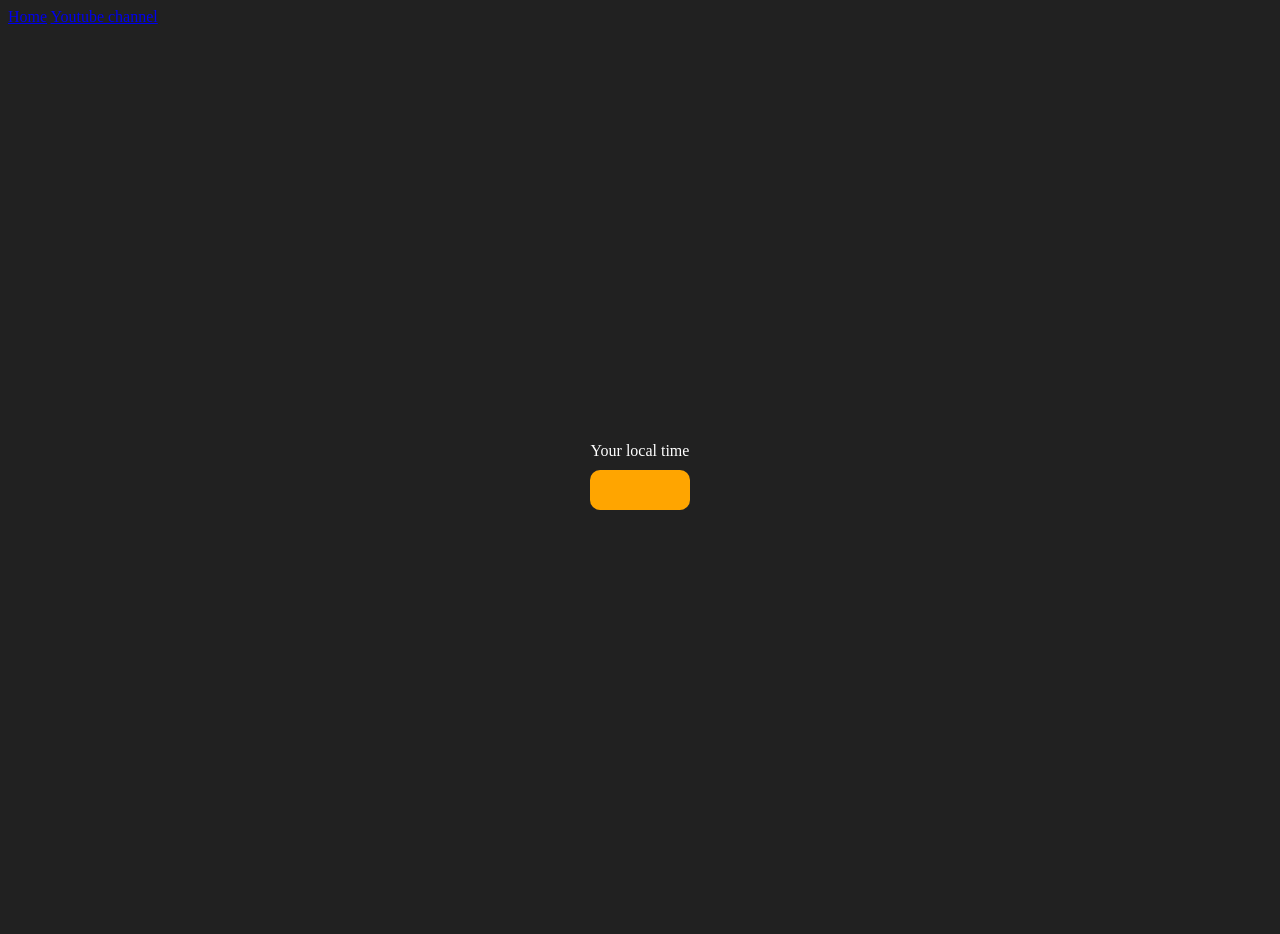
==== 07_projects/3-DigitalClock/index.html @ cf007730 "project add" ====
<!DOCTYPE html>
<html lang="en">

<head>
    <meta charset="UTF-8" />
    <meta name="viewport" content="width=device-width, initial-scale=1.0" />
    <meta http-equiv="X-UA-Compatible" content="ie=edge" />
    <link rel="stylesheet" type="text/css" href="../styles.css" />
    <title>Your Local Time</title>
    <style>
        body {
            background-color: #212121;
            color: #fff;
        }

        .center {
            display: flex;
            height: 100vh;
            justify-content: center;
            align-items: center;
            flex-direction: column;
        }

        #clock {
            font-size: 40px;
            background-color: orange;
            padding: 20px 50px;
            margin-top: 10px;
            border-radius: 10px;
        }
    </style>
</head>

<body>
    <nav>
        <a href="/" aria-current="page">Home</a>
        <a target="_blank" href="https://www.youtube.com/@chaiaurcode">Youtube channel</a>
    </nav>
    <div class="center">
        <div id="banner"><span>Your local time</span></div>
        <div id="clock"></div>
    </div>
    <script src="chaiaurcode.js"></script>
</body>

</html>
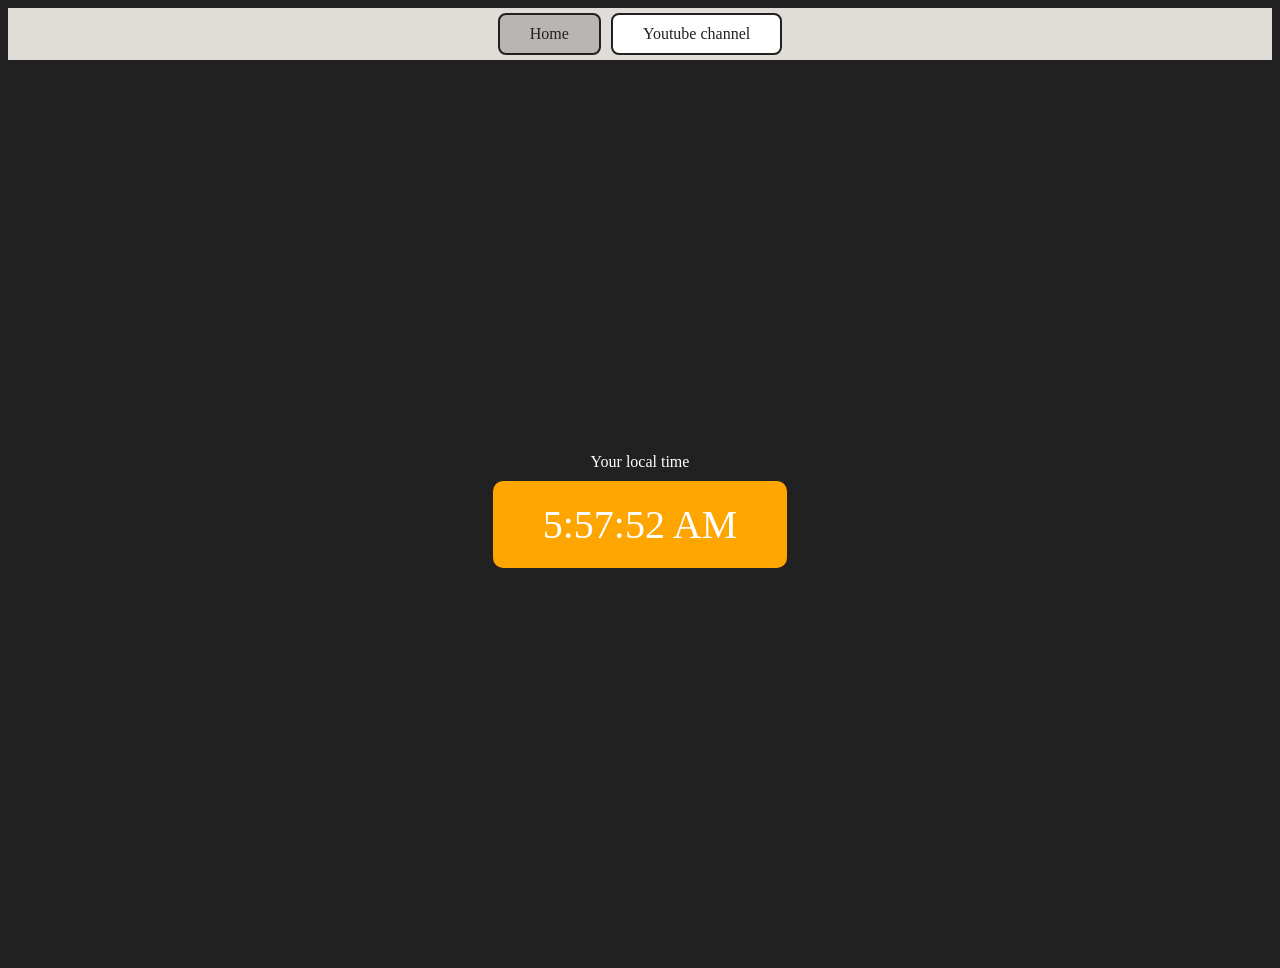
==== commit cc37b253: "add" ====
--- a/07_projects/3-DigitalClock/index.html
+++ b/07_projects/3-DigitalClock/index.html
@@ -5,12 +5,18 @@
     <meta charset="UTF-8" />
     <meta name="viewport" content="width=device-width, initial-scale=1.0" />
     <meta http-equiv="X-UA-Compatible" content="ie=edge" />
-    <link rel="stylesheet" type="text/css" href="../styles.css" />
+
     <title>Your Local Time</title>
     <style>
         body {
             background-color: #212121;
             color: #fff;
+        }
+
+        nav {
+            display: flex;
+            justify-content: center;
+
         }
 
         .center {
@@ -32,9 +38,22 @@
 </head>
 
 <body>
-    <nav>
-        <a href="/" aria-current="page">Home</a>
-        <a target="_blank" href="https://www.youtube.com/@chaiaurcode">Youtube channel</a>
+    <nav style="background-color:rgb(224, 220, 215); ">
+        <a style="
+          background-color: #fff;
+          padding: 10px 30px;
+          border-radius: 8px;
+          color: #212121;
+          text-decoration: none;
+          border: 2px solid #212121; margin: 5px;background-color:rgb(184, 181, 178);" href=" /"
+            aria-current="page">Home</a>
+        <a target="_blank" style="
+          background-color: #fff;
+          padding: 10px 30px;
+          border-radius: 8px;
+          color: #212121;
+          text-decoration: none;
+          border: 2px solid #212121;margin: 5px;" href="https://www.youtube.com/@chaiaurcode">Youtube channel</a>
     </nav>
     <div class="center">
         <div id="banner"><span>Your local time</span></div>
